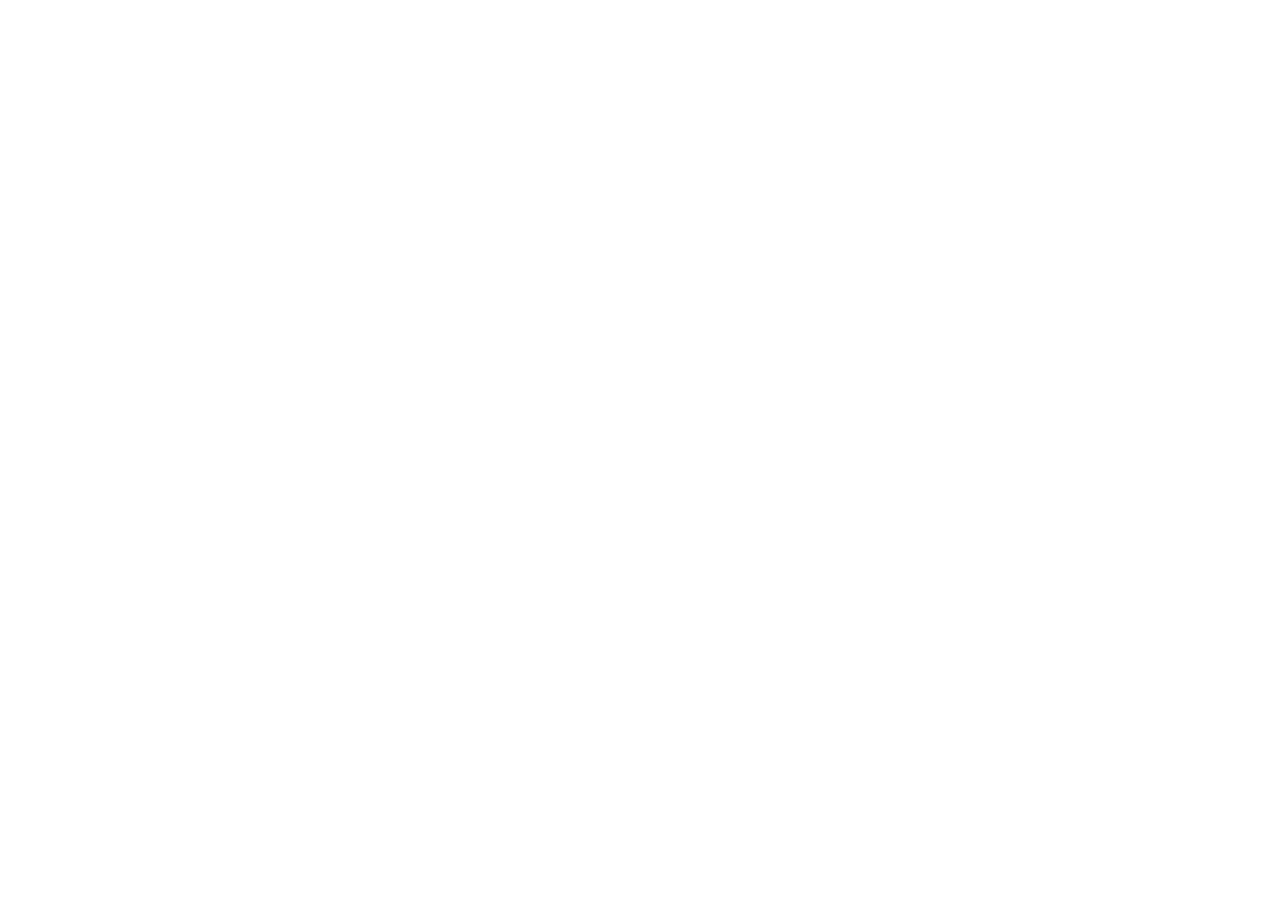
==== index.html @ 52cbbfc7 "setup class finished'" ====
<!DOCTYPE html>
<html lang="en">
<head>
    <meta charset="UTF-8">
    <meta name="viewport" content="width=device-width, initial-scale=1.0">
    <title>Document</title>
    <link rel="stylesheet" href="./src/styles/main.css">
    <link rel="preconnect" href="https://fonts.googleapis.com">
    <link rel="preconnect" href="https://fonts.gstatic.com" crossorigin>
    <link href="https://fonts.googleapis.com/css2?family=Press+Start+2P&display=swap" rel="stylesheet">
</head>
<!-- ctrl > k > c is for comments -->
<body>


<!-- The defer value makes the script run only after the html is loaded -->
    <script defer src="./src/scripts/engine.js"></script>
</body>
</html>
---- src/styles/main.css ----
@import url(./reset.css);
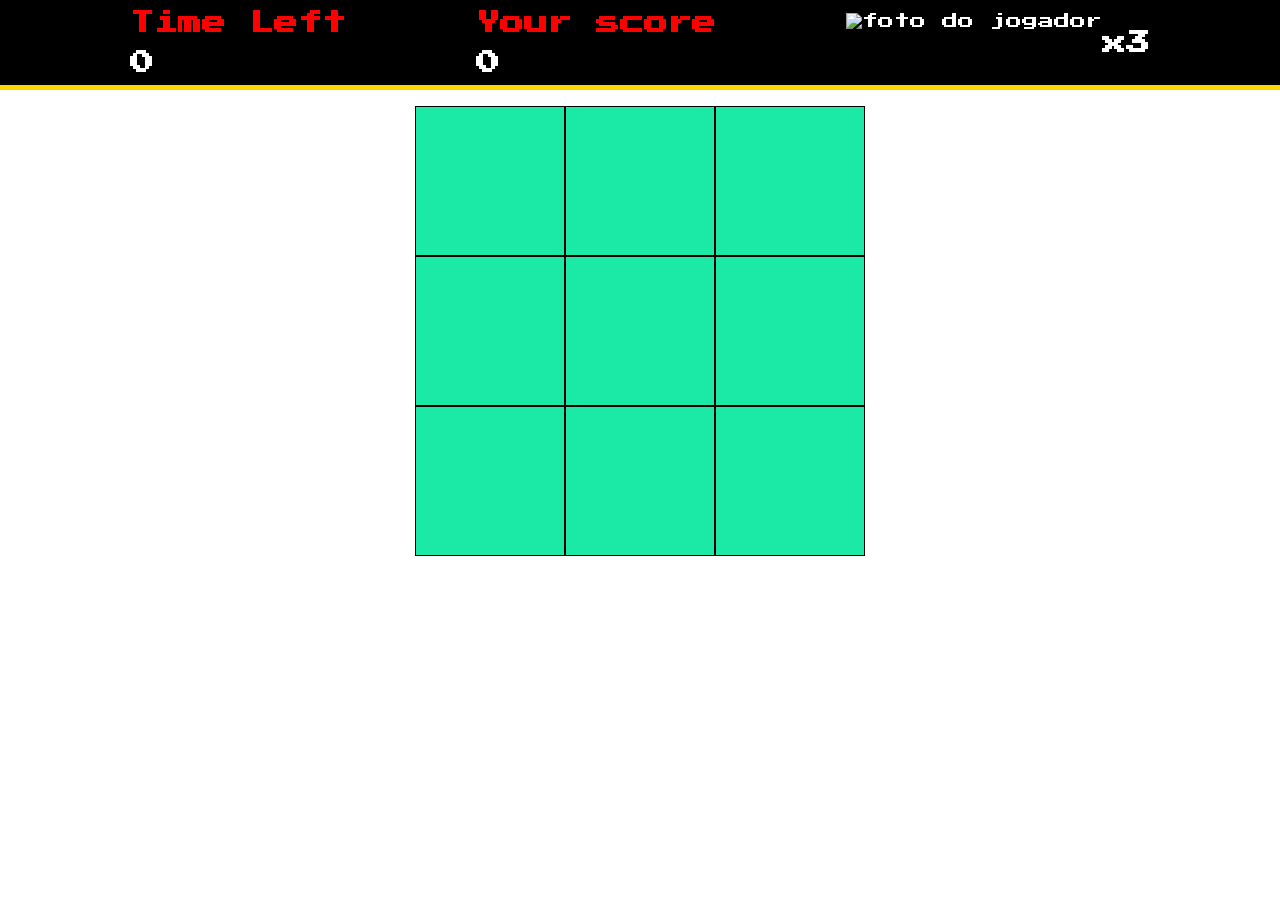
==== commit 2bcd9ad9: "challenge's 10° video in 50%" ====
--- a/index.html
+++ b/index.html
@@ -1,19 +1,61 @@
 <!DOCTYPE html>
 <html lang="en">
-<head>
-    <meta charset="UTF-8">
-    <meta name="viewport" content="width=device-width, initial-scale=1.0">
+  <head>
+    <meta charset="UTF-8" />
+    <meta name="viewport" content="width=device-width, initial-scale=1.0" />
     <title>Document</title>
-    <link rel="stylesheet" href="./src/styles/main.css">
-    <link rel="preconnect" href="https://fonts.googleapis.com">
-    <link rel="preconnect" href="https://fonts.gstatic.com" crossorigin>
-    <link href="https://fonts.googleapis.com/css2?family=Press+Start+2P&display=swap" rel="stylesheet">
-</head>
-<!-- ctrl > k > c is for comments -->
-<body>
+    <link rel="stylesheet" href="./src/styles/main.css" />
+    <link rel="preconnect" href="https://fonts.googleapis.com" />
+    <link rel="preconnect" href="https://fonts.gstatic.com" crossorigin />
+    <link
+      href="https://fonts.googleapis.com/css2?family=Press+Start+2P&display=swap"
+      rel="stylesheet"
+    />
+  </head>
+  <!-- ctrl > k > c is for comments -->
+  <body>
+    <!-- The div.container could easily a main tag-->
+    <div class="container">
+      <!-- in this case I typed div.menu then inside of it I typed div.menu-time+div.menu-score to create div faster -->
+      <div class="menu">
+        <!-- If after you create the elements you needed you press alt+shift you can clone the selected item, if you type alt+ctlr+shift your cursor will be able to type in all of the elements crated at the same time  -->
+        <div class="menu-time">
+          <h2 style="color: red">Time Left</h2>
+          <h2 id="time-left">0</h2>
+        </div>
+        <div class="menu-score">
+          <h2 style="color: red">Your score</h2>
+          <h2 id="score">0</h2>
+        </div>
+        <div class="menu-lives">
+          <img src="./src/images/player.png" alt="foto do jogador" />
+          <h2>x3</h2>
+        </div>
+      </div>
 
+      <div class="panel">
+        <!-- emmet is the tool for shortcuts in building html, in this case 
+        ().panel-row>square[id="0"]*3)*3 made the four divs bellow
+ -->
+        <div class="panel-row">
+          <div class="square enemy" id="1"></div>
+          <div class="square" id="2"></div>
+          <div class="square" id="3"></div>
+        </div>
+        <div class="panel-row">
+          <div class="square" id="4"></div>
+          <div class="square" id="5"></div>
+          <div class="square" id="6"></div>
+        </div>
+        <div class="panel-row">
+          <div class="square" id="7"></div>
+          <div class="square" id="8"></div>
+          <div class="square" id="9"></div>
+        </div>
+      </div>
+    </div>
 
-<!-- The defer value makes the script run only after the html is loaded -->
+    <!-- The defer value makes the script run only after the html is loaded -->
     <script defer src="./src/scripts/engine.js"></script>
-</body>
-</html>+  </body>
+</html>
--- a/src/styles/main.css
+++ b/src/styles/main.css
@@ -1 +1,56 @@
 @import url(./reset.css);
+
+.container {
+  display: flex;
+  flex-direction: column;
+  height: 100vh;
+  background-image: url(../images/wall.png);
+}
+
+.menu {
+  display: flex;
+  justify-content: space-evenly;
+  align-items: center;
+
+  height: 90px;
+  width: 100%;
+
+  background-color: #000;
+
+  color: #fff;
+  border-bottom: 5px solid #ffd700;
+}
+
+.panel {
+  margin-top: 1rem;
+  display: flex;
+  justify-content: center;
+  align-items: center;
+}
+
+.square {
+  height: 150px;
+  width: 150px;
+  border: 1px solid #000000;
+  background-color: #1aeaa5;
+}
+
+.enemy {
+  background-image: url(../images/ralph.png);
+  background-size: cover;
+}
+
+.menu-lives {
+  display: flex;
+  align-items: center;
+  justify-content: center;
+}
+
+.menu-lives img {
+  height: 60px;
+}
+
+.menu-time h2:nth-child(2),
+.menu-score h2:nth-child(2) {
+  margin-top: 1rem;
+}
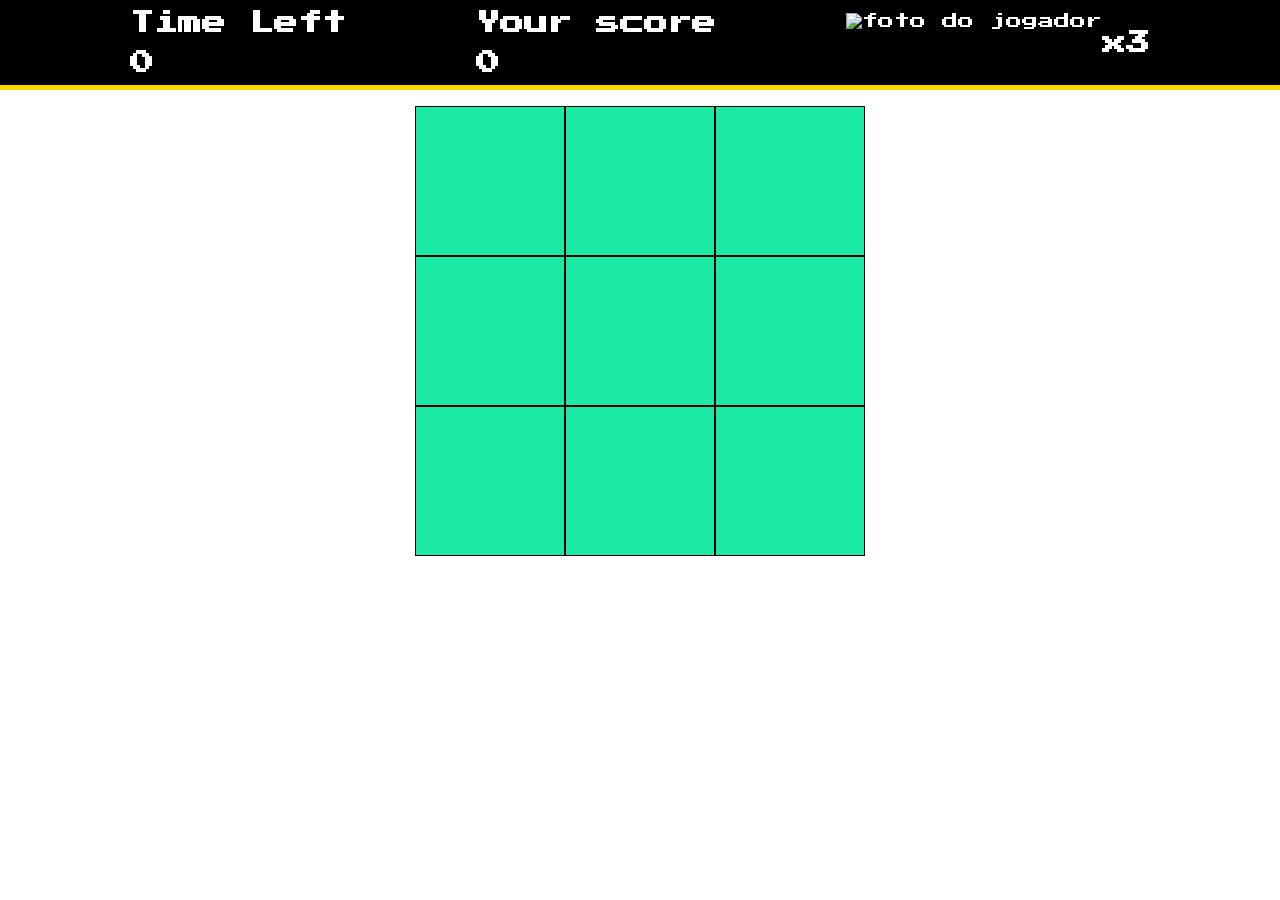
==== commit d063f4fd: "merge doesnt affect the same parts of the code" ====
--- a/index.html
+++ b/index.html
@@ -1,9 +1,9 @@
 <!DOCTYPE html>
-<html lang="en">
+<html lang="pt-br">
   <head>
     <meta charset="UTF-8" />
     <meta name="viewport" content="width=device-width, initial-scale=1.0" />
-    <title>Document</title>
+    <title>Detona Ralph</title>
     <link rel="stylesheet" href="./src/styles/main.css" />
     <link rel="preconnect" href="https://fonts.googleapis.com" />
     <link rel="preconnect" href="https://fonts.gstatic.com" crossorigin />
@@ -20,16 +20,16 @@
       <div class="menu">
         <!-- If after you create the elements you needed you press alt+shift you can clone the selected item, if you type alt+ctlr+shift your cursor will be able to type in all of the elements crated at the same time  -->
         <div class="menu-time">
-          <h2 style="color: red">Time Left</h2>
+          <h2>Time Left</h2>
           <h2 id="time-left">0</h2>
         </div>
         <div class="menu-score">
-          <h2 style="color: red">Your score</h2>
+          <h2>Your score</h2>
           <h2 id="score">0</h2>
         </div>
         <div class="menu-lives">
           <img src="./src/images/player.png" alt="foto do jogador" />
-          <h2>x3</h2>
+          <h2>x<span class="lives">3</span></h2>
         </div>
       </div>
 
@@ -38,13 +38,13 @@
         ().panel-row>square[id="0"]*3)*3 made the four divs bellow
  -->
         <div class="panel-row">
-          <div class="square enemy" id="1"></div>
+          <div class="square" id="1"></div>
           <div class="square" id="2"></div>
           <div class="square" id="3"></div>
         </div>
         <div class="panel-row">
           <div class="square" id="4"></div>
-          <div class="square" id="5"></div>
+          <div class="square enemy" id="5"></div>
           <div class="square" id="6"></div>
         </div>
         <div class="panel-row">
--- a/src/styles/main.css
+++ b/src/styles/main.css
@@ -54,3 +54,11 @@
 .menu-score h2:nth-child(2) {
   margin-top: 1rem;
 }
+
+<<<<<<< HEAD
+.menu-time h2:nth-child(1),
+.menu-score h2:nth-child(1) {
+  color: #ff0000;
+}
+=======
+>>>>>>> 3a4a58078c04f97f7903d6f7d4e3652ffd0dff7d
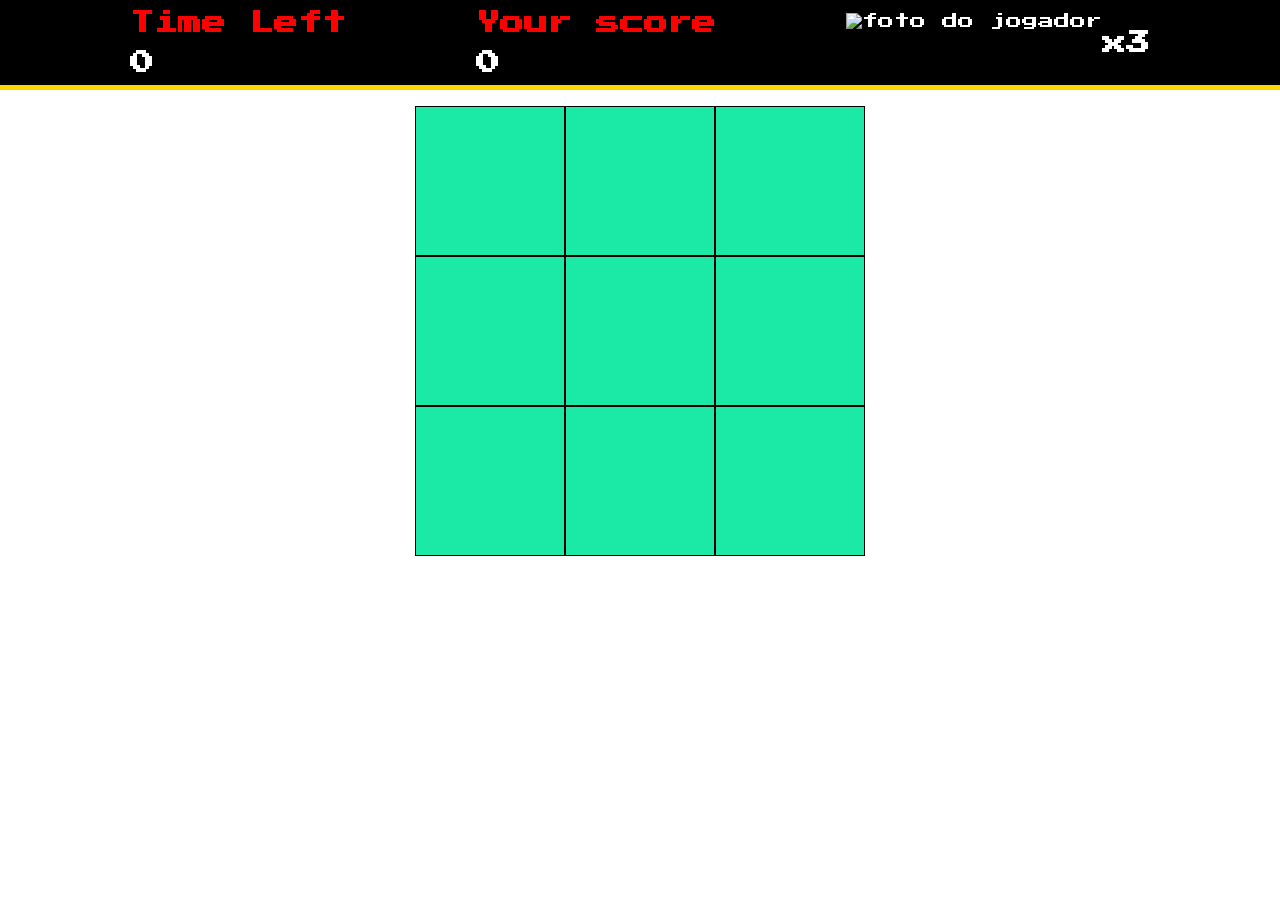
==== commit 00a8fc26: "finished the class and the project" ====
--- a/index.html
+++ b/index.html
@@ -44,7 +44,7 @@
         </div>
         <div class="panel-row">
           <div class="square" id="4"></div>
-          <div class="square enemy" id="5"></div>
+          <div class="square" id="5"></div>
           <div class="square" id="6"></div>
         </div>
         <div class="panel-row">
--- a/src/styles/main.css
+++ b/src/styles/main.css
@@ -55,10 +55,7 @@
   margin-top: 1rem;
 }
 
-<<<<<<< HEAD
 .menu-time h2:nth-child(1),
 .menu-score h2:nth-child(1) {
   color: #ff0000;
 }
-=======
->>>>>>> 3a4a58078c04f97f7903d6f7d4e3652ffd0dff7d
